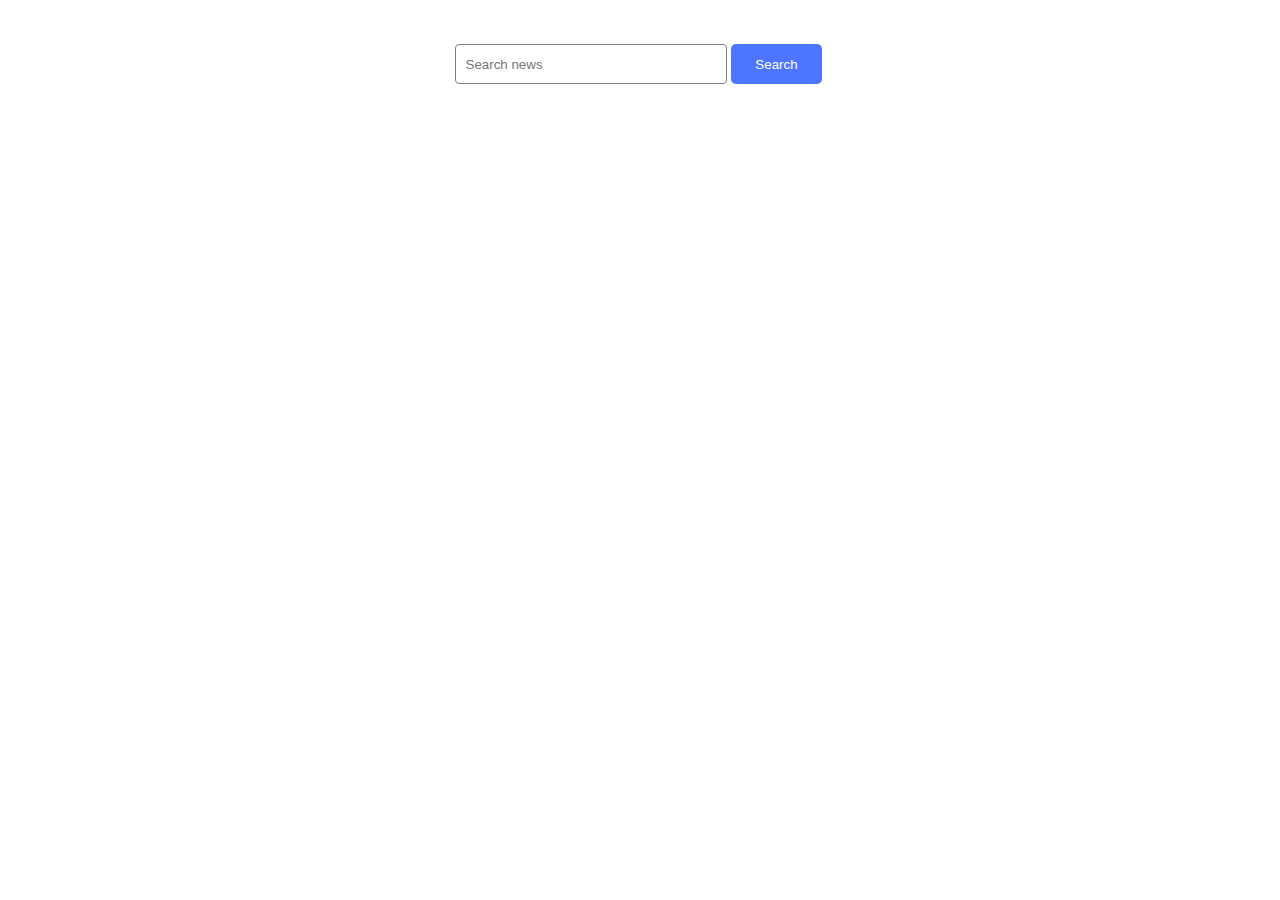
==== src/index.html @ d42f53e6 "first commit" ====
<!DOCTYPE html>
<html lang="en">
<head>
  <meta charset="UTF-8">
  <meta name="viewport" content="width=device-width, initial-scale=1.0">
  <title>Document</title>
  <link rel="stylesheet" href="./css/styles.css">
</head>
<body>

  <form class="input-form js-form">
    <input class = "text-input" type="text" name='image' placeholder="Search news">
    <input class = "search-input" type="submit" value="Search">
  </form>
  <div class="imgWrapper js-imageWrapper">
  </div>
  <button type="button" class="loadMore hidden">Load More</button>
  
  <script type="module" src="./main.js"></script>
</body>
</html>
---- src/css/styles.css ----
.hidden {
    display: none;
}
body {
    font-family: sans-serif;
    color: #2E2F42;
}

.loader {
    display: block; 
    margin: 0 auto;

    width: 48px;
    height: 48px;
    border: 5px solid darkblue;
    border-bottom-color: yellow;
    border-radius: 50%;
    /* display: inline-block; */
    box-sizing: border-box;
    animation: rotation 1s linear infinite;
    }

    @keyframes rotation {
    0% {
        transform: rotate(0deg);
    }
    100% {
        transform: rotate(360deg);
    }
} 

.input-form {
    padding-top: 36px;
    width: 371px;
    margin: 0 auto;
}

.text-input {
    width: 258px;
    height: 36px;
    border: 1px solid #808080;
    border-radius: 4px;
    padding-left: 10px;
    transition: border 250ms cubic-bezier(0.4, 0, 0.2, 1);
}

.text-input:hover {
    border: 1px solid black;
}

.text-input:focus {
    border: 1px solid #4E75FF;
    outline: none;
}

.search-input {
    width: 91px;
    height: 40px;
    padding: 10px 8px;
    border: none; 
    background-color: #4E75FF;  
    color: white;
    border-radius: 5px;
    transition: background-color 250ms cubic-bezier(0.4, 0, 0.2, 1);
}

.search-input:hover, .search-input:focus {
    background-color: #6C8CFF;
}

.imgWrapper {
    margin-top: 32px;
    display: flex;
    align-items: center;
    justify-content: center;
    flex-wrap: wrap;
    gap: 24px; 
}

.img-card {
    border: 1px solid #808080;
    transition: box-shadow 250ms cubic-bezier(0.4, 0, 0.2, 1);
}

.img-card:hover, .img-card:focus {
    box-shadow: 0 4px 8px rgba(0, 0, 0, 0.3);
}

a {
    text-decoration: none;
    display: block;
}

img {
    width: 360px;
    height: 200px; 
}

.text-wrapper {
    display: flex;
    justify-content: space-evenly;
    align-items: center;
}

.text {
    font-weight: bold;
    display: flex;
    flex-direction: column;
    align-items: center;
}

.wrapper {
    font-weight: normal;
}
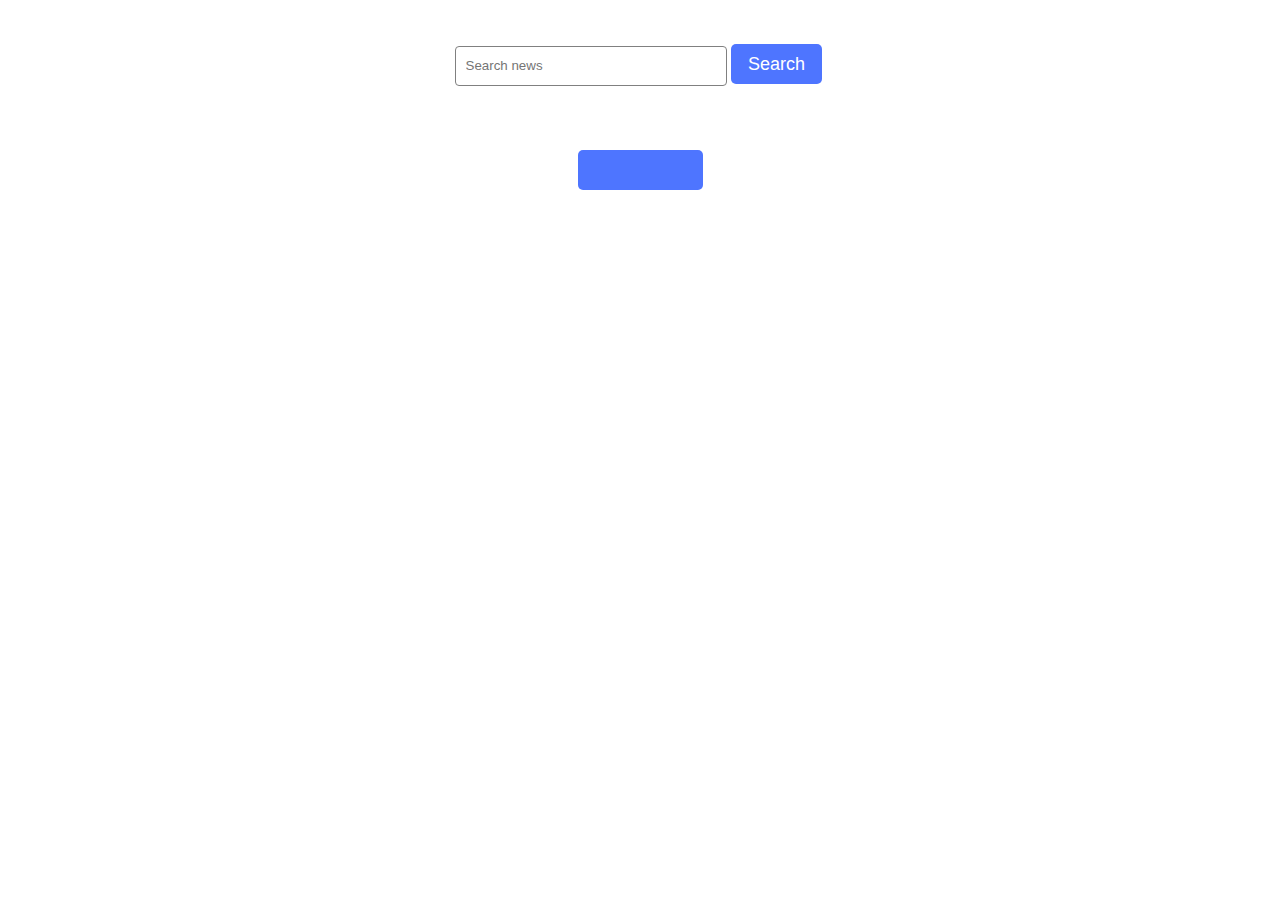
==== commit 0dee144c: "update" ====
--- a/src/index.html
+++ b/src/index.html
@@ -14,7 +14,7 @@
   </form>
   <div class="imgWrapper js-imageWrapper">
   </div>
-  <button type="button" class="loadMore hidden">Load More</button>
+  <button type="button" class="loadMore"></button>
   
   <script type="module" src="./main.js"></script>
 </body>
--- a/src/css/styles.css
+++ b/src/css/styles.css
@@ -1,23 +1,24 @@
 .hidden {
     display: none;
 }
+
 body {
     font-family: sans-serif;
     color: #2E2F42;
 }
 
-.loader {
+.loader:disabled {
+    background-color: white;
     display: block; 
     margin: 0 auto;
-
     width: 48px;
     height: 48px;
-    border: 5px solid darkblue;
-    border-bottom-color: yellow;
+    border: 5px solid yellow;
+    border-bottom-color: darkblue;
     border-radius: 50%;
-    /* display: inline-block; */
     box-sizing: border-box;
     animation: rotation 1s linear infinite;
+    transition: background-color 0ms cubic-bezier(0.4, 0, 0.2, 1);
     }
 
     @keyframes rotation {
@@ -56,6 +57,7 @@
 .search-input {
     width: 91px;
     height: 40px;
+    font-size: 18px;
     padding: 10px 8px;
     border: none; 
     background-color: #4E75FF;  
@@ -70,6 +72,7 @@
 
 .imgWrapper {
     margin-top: 32px;
+    margin-bottom: 32px;
     display: flex;
     align-items: center;
     justify-content: center;
@@ -113,3 +116,20 @@
     font-weight: normal;
 }
 
+button {
+    display: block;
+    font-size: 18px;
+    width: 125px;
+    height: 40px;
+    margin: 0 auto;
+    padding: 10px 8px;
+    border: none; 
+    background-color: #4E75FF;  
+    color: white;
+    border-radius: 5px;
+    transition: background-color 250ms cubic-bezier(0.4, 0, 0.2, 1);
+}
+
+button:hover, button:focus {
+    background-color: #6C8CFF;
+}
